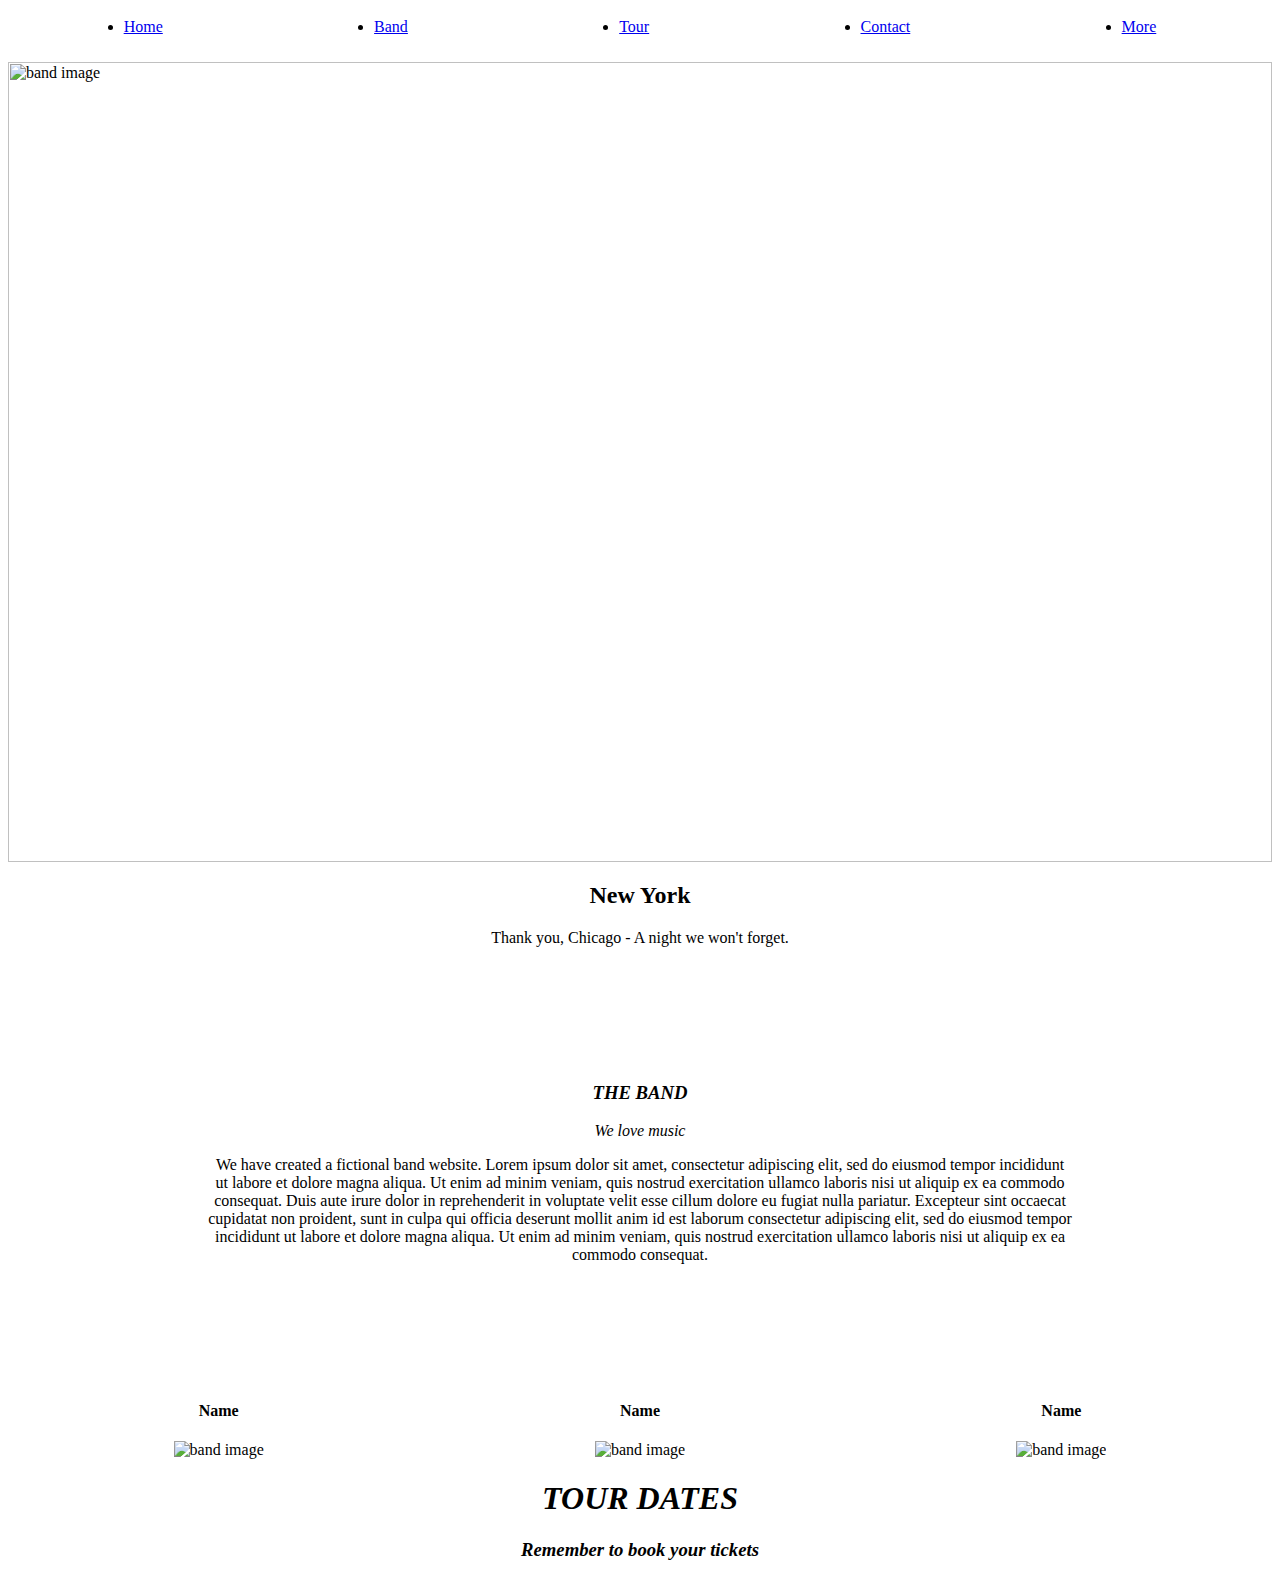
==== index.html @ 84d215eb "made a new website project" ====
<html lang="en">

<head>
    <meta charset="UTF-8">
    <meta http-equiv="X-UA-Compatible" content="IE=edge">
    <meta name="viewport" content="width=device-width, initial-scale=1.0">
    <link rel="stylesheet" href="./styles.css">
    <title>Band Site</title>
</head>

<body>
    <header>
        <nav>
            <ul>
                <li>
                    <a href="./index.html">Home</a>
                </li>
                <li>
                    <a href="./band.html">Band</a>
                </li>
                <li>
                    <a href="./tour.html">Tour</a>
                </li>
                <li>
                    <a href="#">Contact</a>
                </li>
                <li>
                    <a href="#">More</a>
                </li>
            </ul>
        </nav>
    </header>
    <!-- section for band image -->
    <section id="main-band-section">
        <img src="https://www.w3schools.com/w3images/ny.jpg" alt="band image">
        <div class="img-info">
            <h2>New York</h2>
            <p>Thank you, Chicago - A night we won't forget.</p>
        </div>
    </section>
     <!-- section for band info -->
     <section id="band-info-section">
        <h3>THE BAND</h3>
        <p id ="sub-title">We love music</p>
        <p>We have created a fictional band website. Lorem ipsum dolor sit amet, consectetur adipiscing elit, sed do
            eiusmod tempor incididunt ut labore et dolore magna aliqua. Ut enim ad minim veniam, quis nostrud
            exercitation ullamco laboris nisi ut aliquip ex ea commodo consequat. Duis aute irure dolor in reprehenderit
            in voluptate velit esse cillum dolore eu fugiat nulla pariatur. Excepteur sint occaecat cupidatat non
            proident, sunt in culpa qui officia deserunt mollit anim id est laborum consectetur adipiscing elit, sed do
            eiusmod tempor incididunt ut labore et dolore magna aliqua. Ut enim ad minim veniam, quis nostrud
            exercitation ullamco laboris nisi ut aliquip ex ea commodo consequat.</p>
    </section>
    <section id="band-members">
        <h4>Name</h4>
       <h4>Name</h4>
        <h4>Name</h4>
    </section>
    <section id="band-member-photos">
        <img src="	https://www.w3schools.com/w3images/bandmember.jpg" alt="band image">
        <img src="	https://www.w3schools.com/w3images/bandmember.jpg" alt="band image">
        <img src="	https://www.w3schools.com/w3images/bandmember.jpg" alt="band image">
    </section> 

        
    <!--Section for band info-->
    <section id="band-tour-section">
        <h1>TOUR DATES</h1>
        <h3>Remember to book your tickets</h3>
    </section>

</body>

</html>
---- styles.css ----
nav ul {
   display: flex;
   flex-direction: row;
   justify-content: space-around;
   padding: 10px;
}

#main-band-section img {
    width: 100%;
    height: 800px;
}

#main-band-section .img-info {
    text-align: center;
}

#band-info-section {
    text-align: center;
    padding-left: 200px;
  padding-right: 200px;
  padding-bottom: 100px;
  padding-top: 100px;
}

#sub-title {
    font-style: italic;
}

#band-members, h4 {
    text-align: center;
    flex-direction: row;
    display: flex;
    justify-content: space-around;
}

#band-member-photos {
    text-align: center;
    flex-direction: row;
    display: flex;
    justify-content: space-around;
}

#band-tour-section, h3{
    text-align: center;
    font-style: italic;
    
}

.number-3 {
  padding: 1000px;
}

.color-red {
    color: white;
    background-color: red ;
}


.left-side {
    list-style: none;
} 
.tour-body {
    background-color: black;
    height: 500px;
    color: white;
    text-align: center;
   
}

.avalible-tickets ul {
list-style-type: none;
}
.avalible-tickets li {
margin-bottom: 10px;
}

.not-avalible {
background-color: red;
color: white;
padding-left: 5px;
padding-right: 5px;

} 

.avalible {
    background-color: black;
    color: white;
    border-radius: 50%;
    padding: 0 5px;
} 

.space-between {
    display: flex;
    flex-direction: row;
    justify-content: space-between;
}
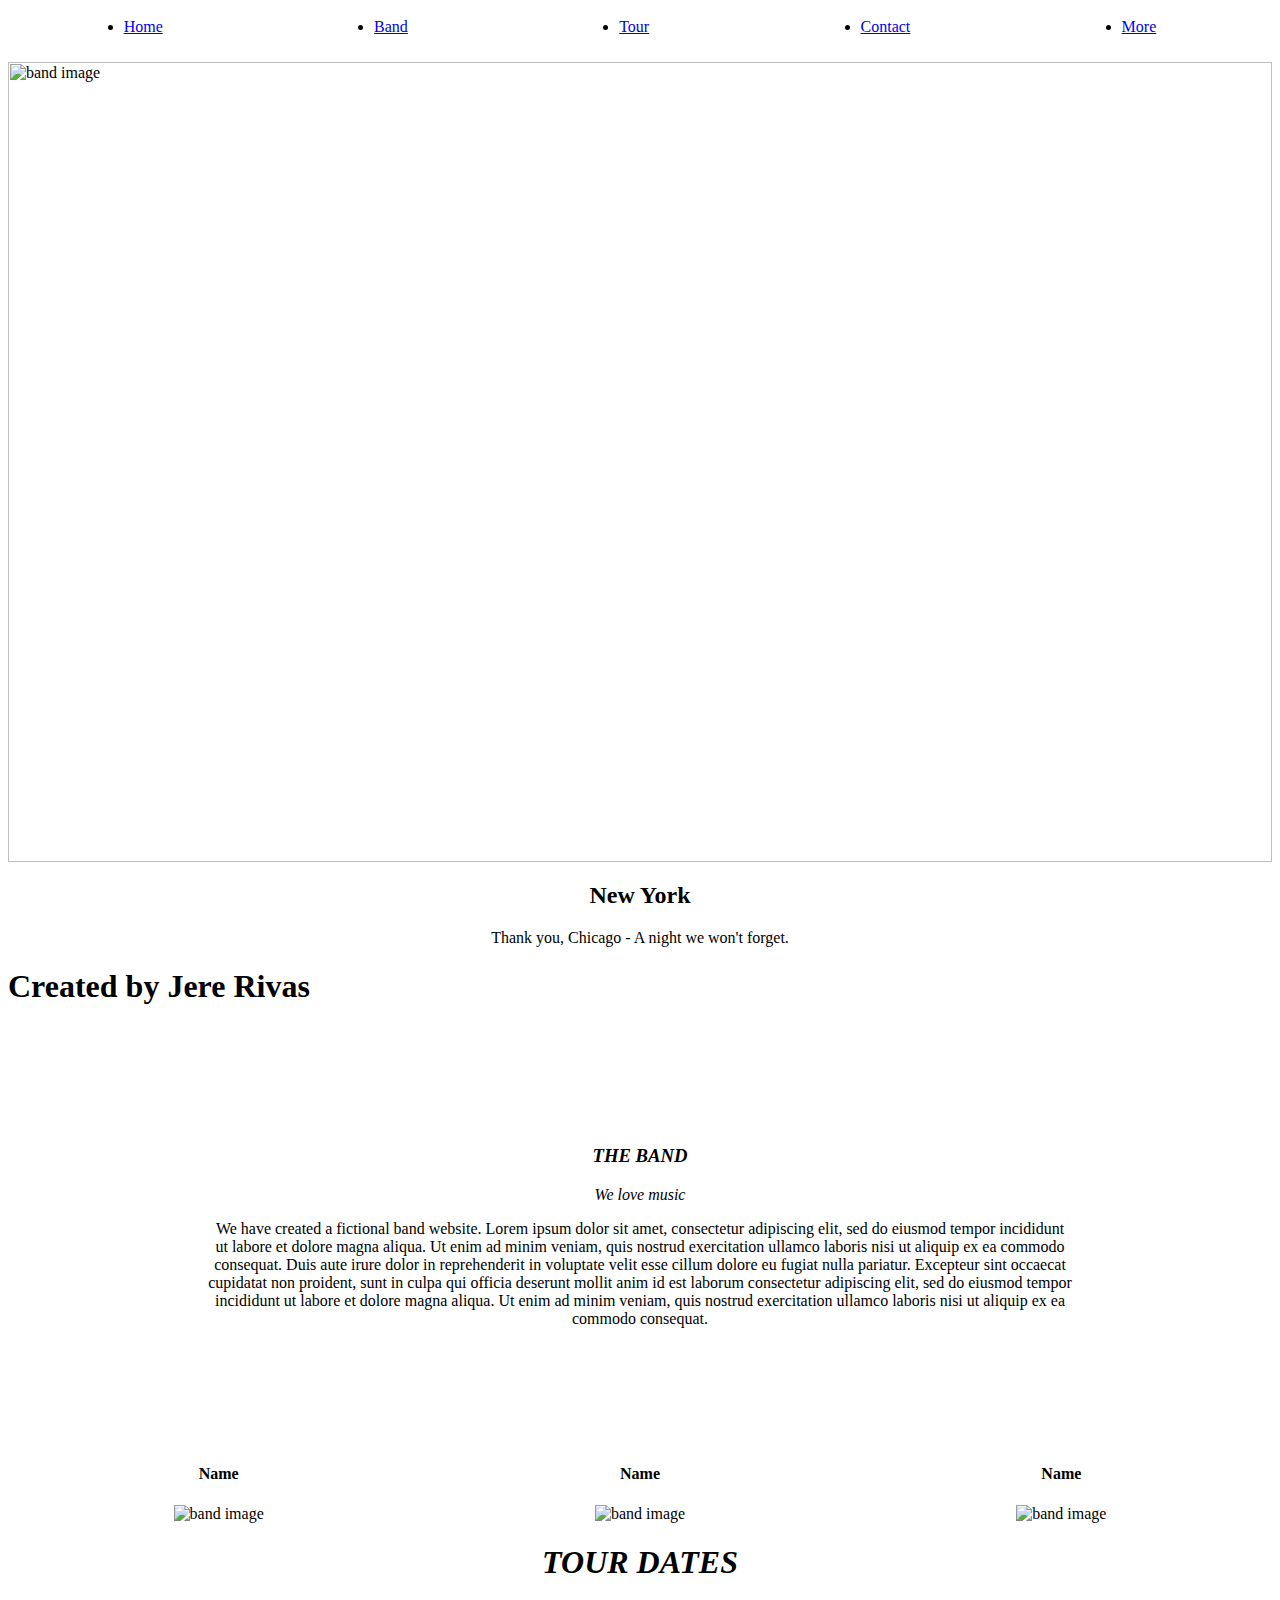
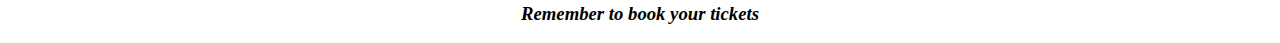
==== commit 7840cf4f: "created by jere" ====
--- a/index.html
+++ b/index.html
@@ -38,6 +38,9 @@
             <p>Thank you, Chicago - A night we won't forget.</p>
         </div>
     </section>
+    <section>
+        <h1>Created by Jere Rivas</h1>
+    </section>
      <!-- section for band info -->
      <section id="band-info-section">
         <h3>THE BAND</h3>
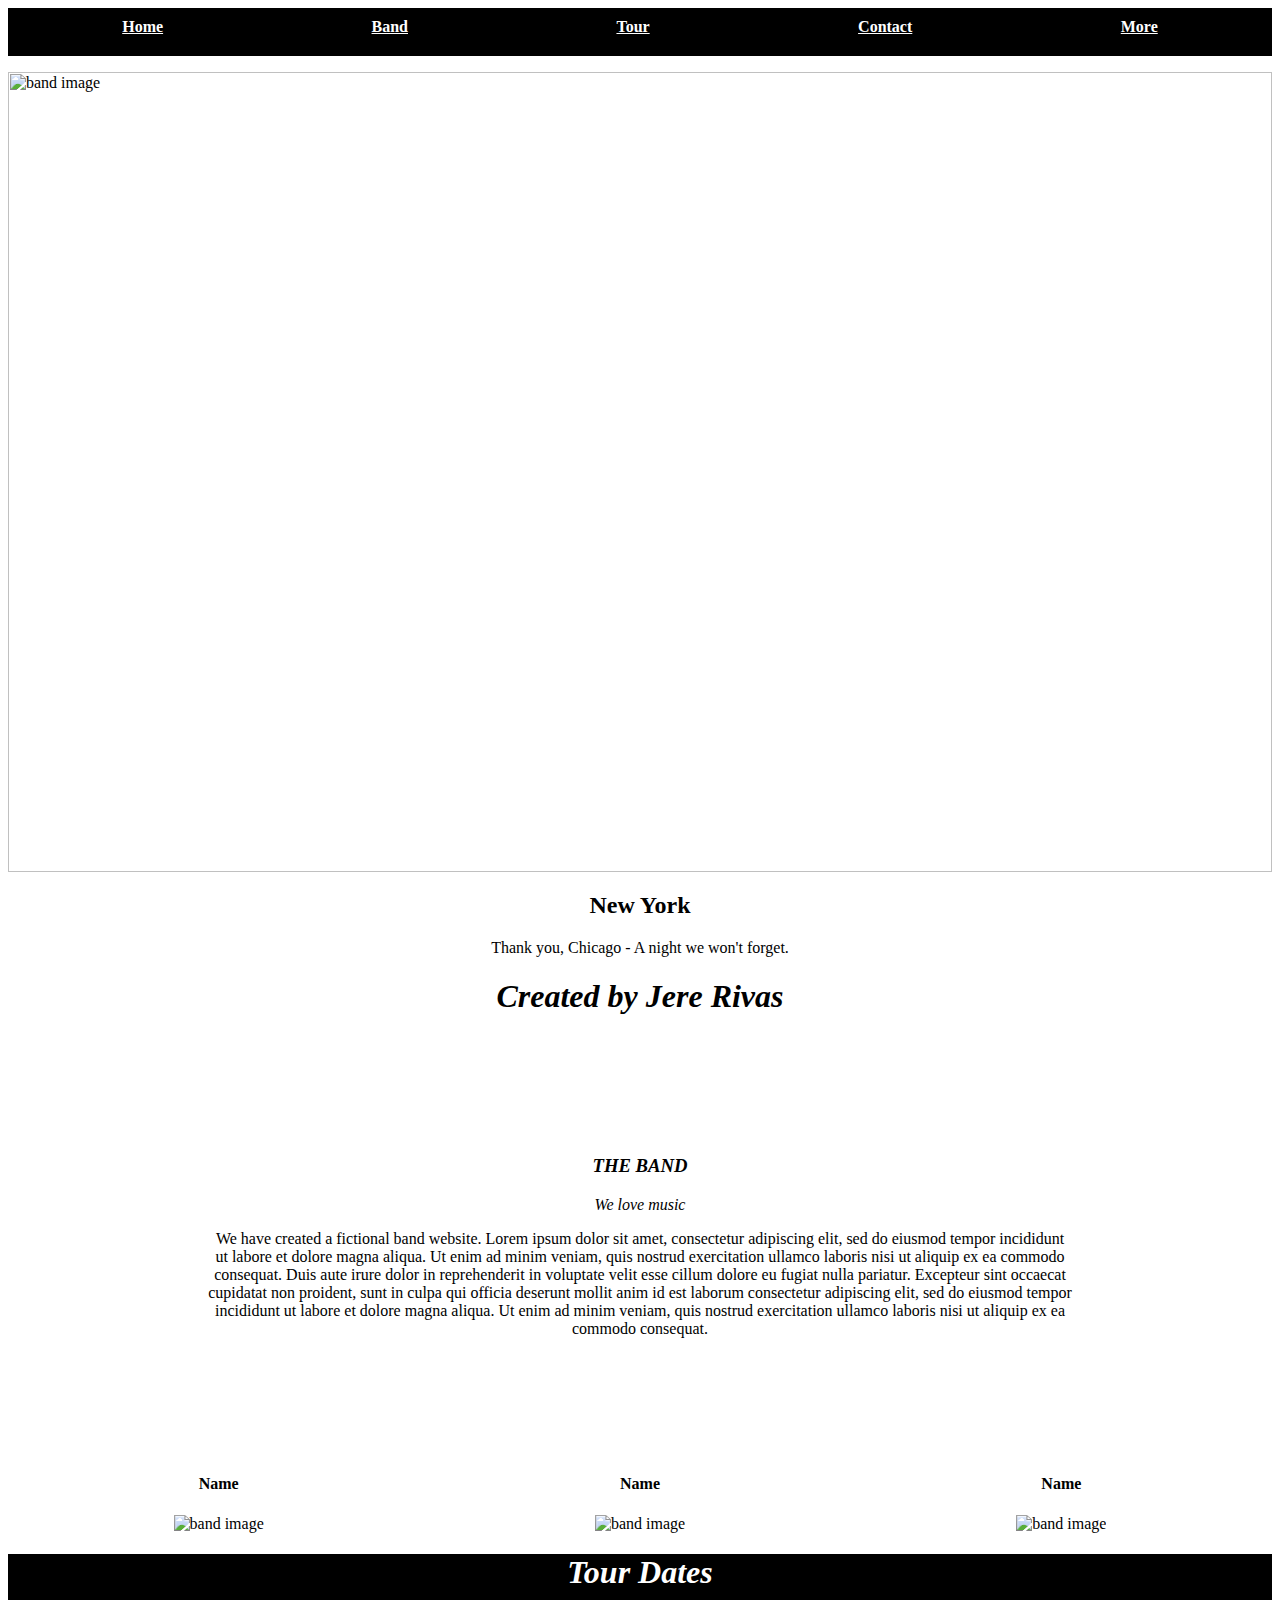
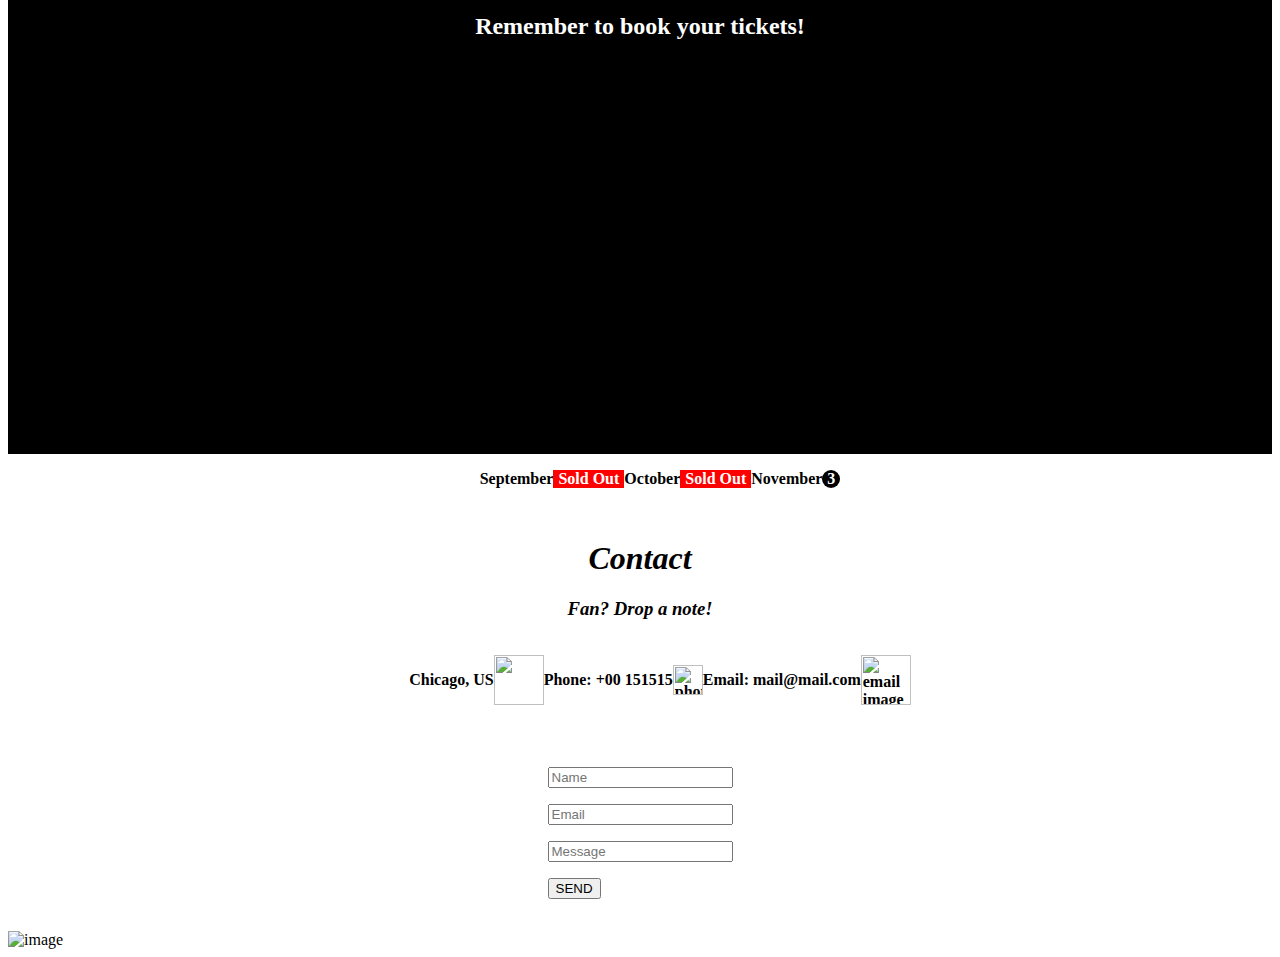
==== commit 98031e57: "minor changes" ====
--- a/index.html
+++ b/index.html
@@ -22,7 +22,7 @@
                     <a href="./tour.html">Tour</a>
                 </li>
                 <li>
-                    <a href="#">Contact</a>
+                    <a href="./contact.html">Contact</a>
                 </li>
                 <li>
                     <a href="#">More</a>
@@ -64,12 +64,71 @@
         <img src="	https://www.w3schools.com/w3images/bandmember.jpg" alt="band image">
     </section> 
 
-        
-    <!--Section for band info-->
-    <section id="band-tour-section">
-        <h1>TOUR DATES</h1>
-        <h3>Remember to book your tickets</h3>
-    </section>
+         <!--Tour Info-->
+<section class="tour-body">
+    <h1>Tour Dates</h1>
+    <h2>Remember to book your tickets!</h2>
+</section>
+
+<section class="avalible-tickets">
+<ul>
+    <li> 
+        September
+        <span class="not-avalible">Sold Out</span>
+    </li>
+    <li>
+        October 
+        <span class="not-avalible">Sold Out</span>
+    </li>
+    <li class="space-between">
+        November
+        <span class="avalible">3</span>
+    </li>
+</ul>
+
+
+
+</section>
+ <!--contact page-->
+ <section class="contact-body">
+    <h1 id="bold-contact">Contact</h1>
+    <h3>Fan? Drop a note!</h3>
+</section>
+
+<section class="contact-info">
+    <ul>
+        <li>Chicago, US
+            <img class="location-icon" src="https://encrypted-tbn3.gstatic.com/images?q=tbn:ANd9GcRD5Po4yC7qtXJBuKDSDCv5GPY3D1JQnyTZTg3tSOfdb7jbE4uE">
+        </li>
+        <li>Phone: +00 151515
+            <img class ="phone-icon" src="https://encrypted-tbn2.gstatic.com/images?q=tbn:ANd9GcS4tVGoEw9HJI131tn3iSgsa-1w6pILsOq5g5VLTsnq7TpYgw9u" alt="photo">
+        </li>
+        <li>Email: mail@mail.com
+            <img class="email-icon" src="https://encrypted-tbn0.gstatic.com/images?q=tbn:ANd9GcRGJVqaTSBVFw3p_GO9kXvVyMAWJHDuNrZfhw&usqp=CAU" alt="email image">
+        </li>
+
+
+    </ul>
+
+</section>
+<section class="form-contact">
+    <form target="_blank">
+   <p><input class="contact-form" type="text" placeholder="Name" required name="Name"></p>
+   <p><input class="contact-form" type="text" placeholder="Email" required name="Email"></p>
+   <p><input class="contact-form" type="text" placeholder="Message" required name="Message"></p>
+    <p><button class="contact-form" type="submit">SEND  </button>
+     </p> 
+
+
+
+
+
+
+    </form>
+</section>
+<section>
+    <img src="	https://www.w3schools.com/w3images/map.jpg" alt="image">
+</section>
 
 </body>
 
--- a/styles.css
+++ b/styles.css
@@ -3,6 +3,13 @@
    flex-direction: row;
    justify-content: space-around;
    padding: 10px;
+   background-color: black;
+}
+nav li {
+    list-style: none;
+}
+nav a {
+    color: white;
 }
 
 #main-band-section img {
@@ -72,6 +79,7 @@
 }
 .avalible-tickets li {
 margin-bottom: 10px;
+text-align: center  ;
 }
 
 .not-avalible {
@@ -92,6 +100,39 @@
 .space-between {
     display: flex;
     flex-direction: row;
-    justify-content: space-between;
+    justify-content: space-between ;
+}
+.contact-body, h1, h3{
+    text-align: center;
+    font-style: italic;
 }
 
+.contact-info, ul, li {
+    list-style: none;
+    padding-bottom: 10px;
+    font-weight: bold;
+    display: flex;
+   justify-content: center;
+   align-items: center;
+}
+
+.location-icon {
+    height: 50px;
+}
+
+.phone-icon {
+    height: 30px;
+}
+
+.email-icon {
+    height: 50px;
+}
+
+#bold-contact {
+    font-weight: bold;
+}
+
+.form-contact {
+display: flex;
+justify-content: center;
+}